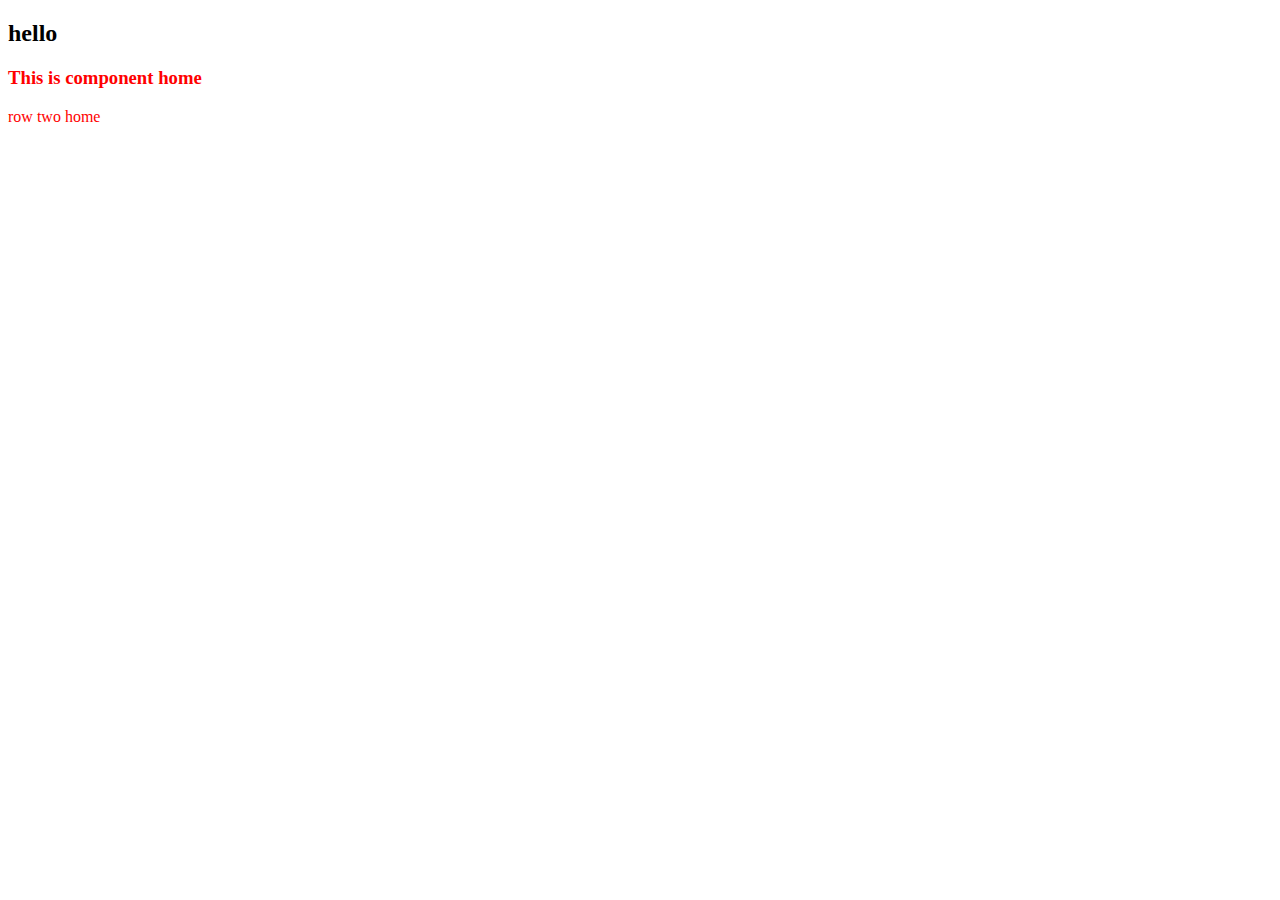
==== angular12/index.html @ 6de52f3f "ok" ====
<!DOCTYPE html><html lang="en"><head>
  <meta charset="utf-8">
  <title>ProjectAngular12</title>
  <base href="/angular12/">
  <meta name="viewport" content="width=device-width, initial-scale=1">
  <link rel="icon" type="image/x-icon" href="favicon.ico">
<link rel="stylesheet" href="/angular12/styles.ef46db3751d8e999.css"></head>
<body>
  <app-root></app-root>
<script src="/angular12/runtime.a4315f0c9d90d1d1.js" type="module"></script><script src="/angular12/polyfills.88a5dae43e4ac159.js" type="module"></script><script src="/angular12/main.d4eab99808b20b76.js" type="module"></script>

</body></html>
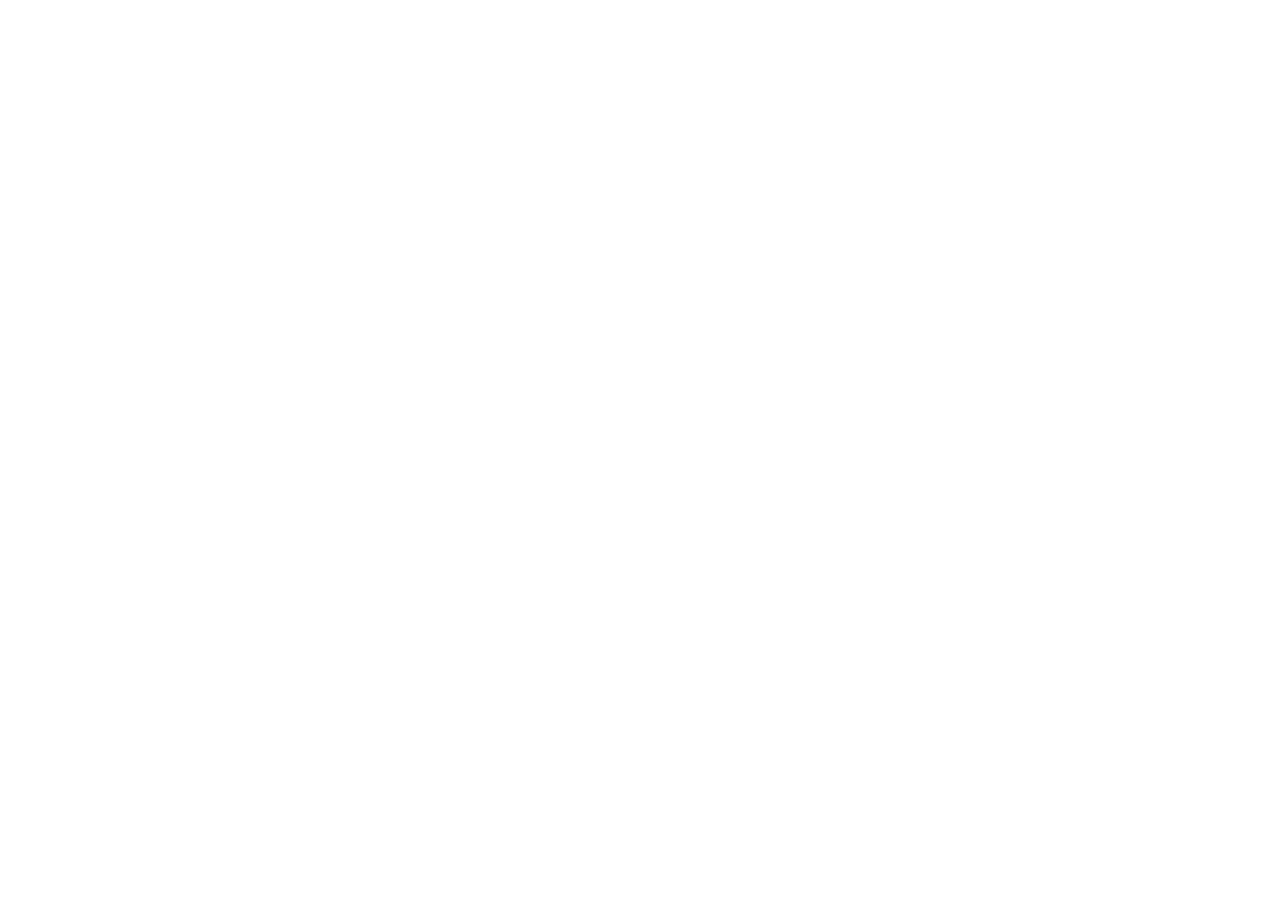
==== commit 6d93f64c: "ok" ====
--- a/angular12/index.html
+++ b/angular12/index.html
@@ -1,12 +1,12 @@
 <!DOCTYPE html><html lang="en"><head>
   <meta charset="utf-8">
   <title>ProjectAngular12</title>
-  <base href="/angular12/">
+  <base href="/tree/main/angular12/">
   <meta name="viewport" content="width=device-width, initial-scale=1">
   <link rel="icon" type="image/x-icon" href="favicon.ico">
-<link rel="stylesheet" href="/angular12/styles.ef46db3751d8e999.css"></head>
+<link rel="stylesheet" href="/tree/main/angular12/styles.ef46db3751d8e999.css"></head>
 <body>
   <app-root></app-root>
-<script src="/angular12/runtime.a4315f0c9d90d1d1.js" type="module"></script><script src="/angular12/polyfills.88a5dae43e4ac159.js" type="module"></script><script src="/angular12/main.d4eab99808b20b76.js" type="module"></script>
+<script src="/tree/main/angular12/runtime.a4315f0c9d90d1d1.js" type="module"></script><script src="/tree/main/angular12/polyfills.88a5dae43e4ac159.js" type="module"></script><script src="/tree/main/angular12/main.d4eab99808b20b76.js" type="module"></script>
 
 </body></html>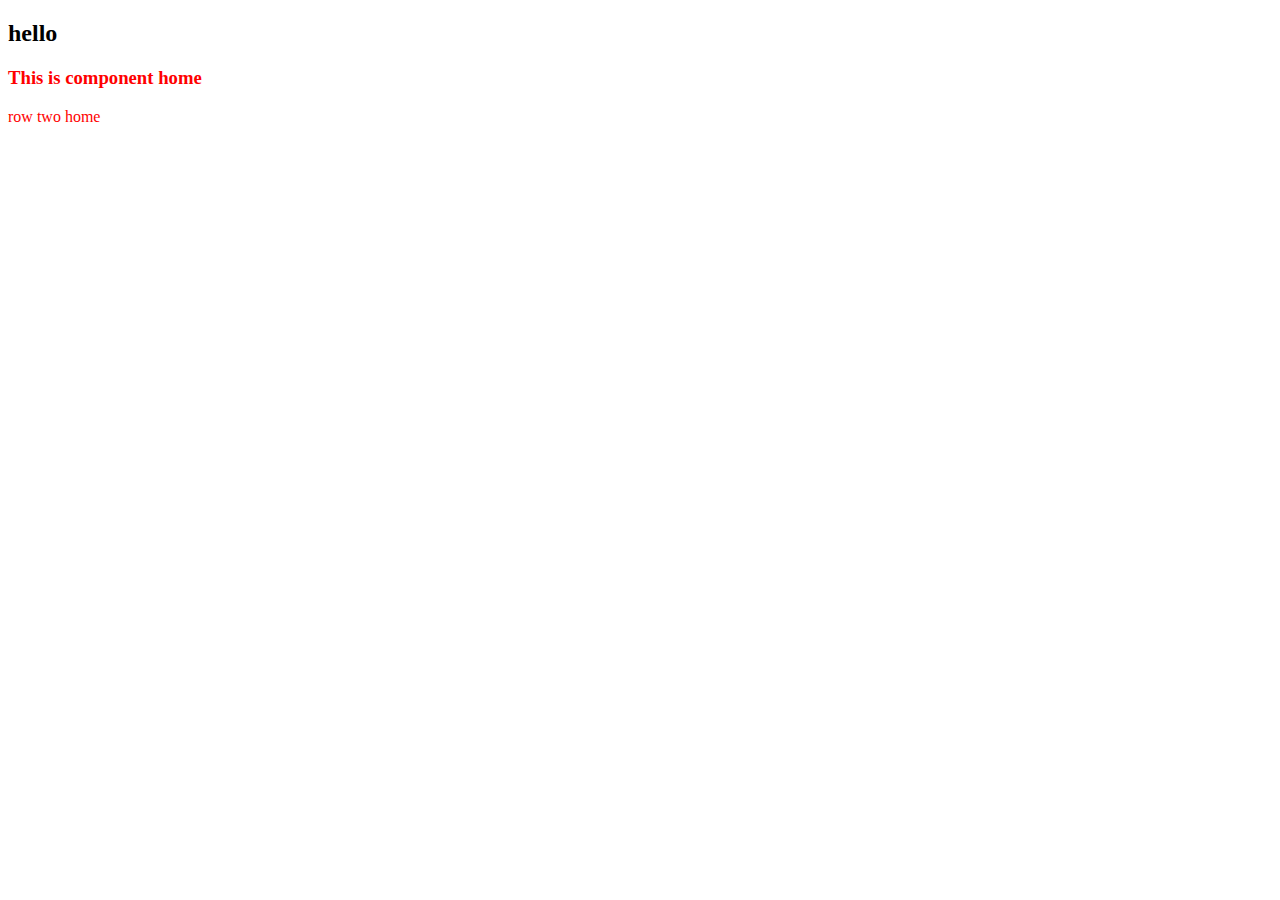
==== commit 85ba06b6: "ok" ====
--- a/angular12/index.html
+++ b/angular12/index.html
@@ -1,12 +1,12 @@
 <!DOCTYPE html><html lang="en"><head>
   <meta charset="utf-8">
   <title>ProjectAngular12</title>
-  <base href="/tree/main/angular12/">
+  <base href="/angular12/">
   <meta name="viewport" content="width=device-width, initial-scale=1">
   <link rel="icon" type="image/x-icon" href="favicon.ico">
-<link rel="stylesheet" href="/tree/main/angular12/styles.ef46db3751d8e999.css"></head>
+<link rel="stylesheet" href="/angular12/styles.ef46db3751d8e999.css"></head>
 <body>
   <app-root></app-root>
-<script src="/tree/main/angular12/runtime.a4315f0c9d90d1d1.js" type="module"></script><script src="/tree/main/angular12/polyfills.88a5dae43e4ac159.js" type="module"></script><script src="/tree/main/angular12/main.d4eab99808b20b76.js" type="module"></script>
+<script src="/angular12/runtime.a4315f0c9d90d1d1.js" type="module"></script><script src="/angular12/polyfills.88a5dae43e4ac159.js" type="module"></script><script src="/angular12/main.d4eab99808b20b76.js" type="module"></script>
 
 </body></html>